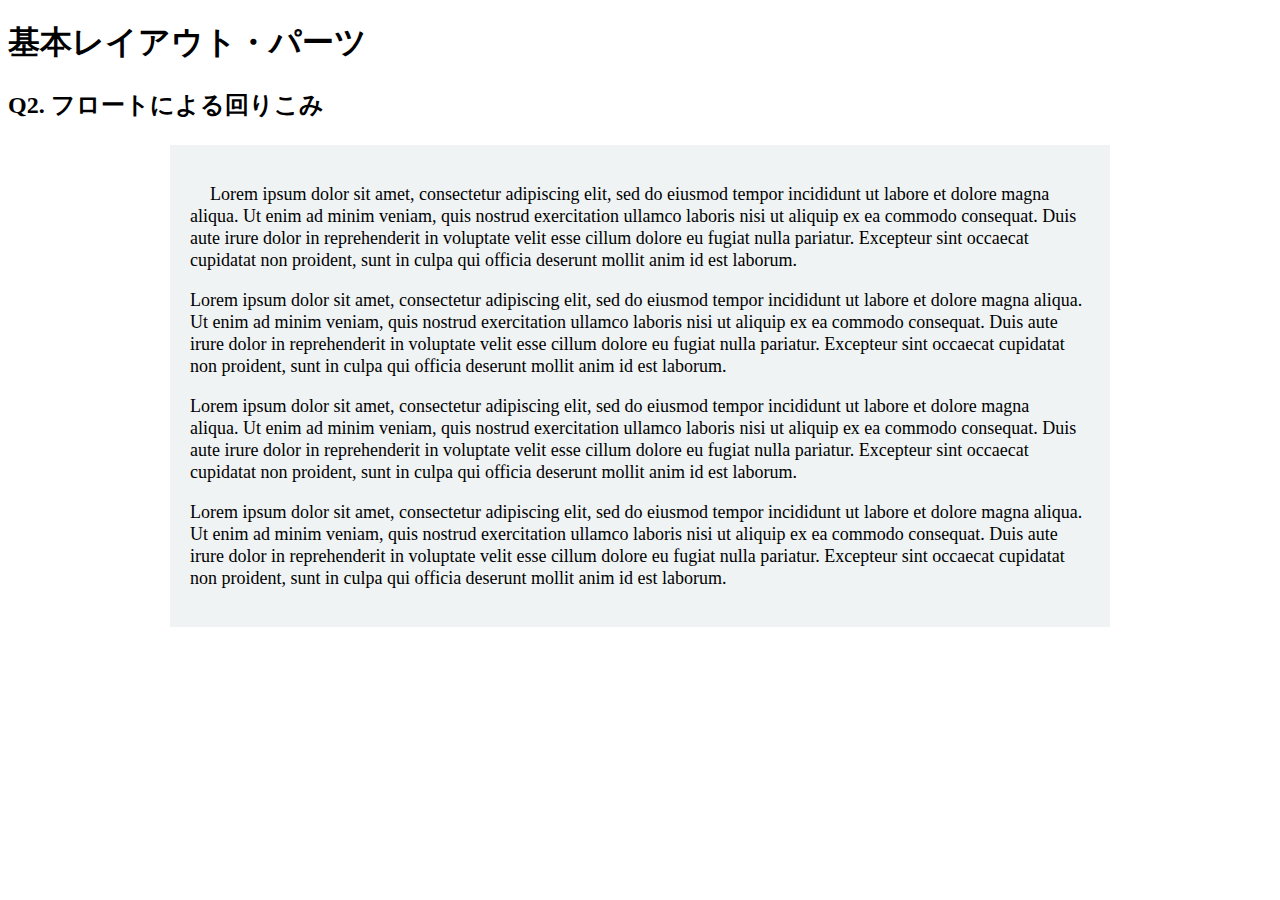
==== layout_parts/q2/index.html @ 565d25d3 "全問終了" ====
<!DOCTYPE html>
<html>
  <head>
    <meta charset="utf-8">
    <meta http-equiv="X-UA-Compatible" content="IE=edge">
    <meta name="viewport" content="width=device-width, initial-scale=1.0, maximum-scale=1.0, user-scalable=no">
    <meta name="format-detection" content="telephone=no">
    <title>基本レイアウト・パーツ</title>
    <link rel="stylesheet" href="http://gizumo-inc.github.io/sample/front-lesson/layout_parts_new/assets/css/reset.css">
    <link rel="stylesheet" href="http://gizumo-inc.github.io/sample/front-lesson/layout_parts_new/assets/css/base.css">
    <link rel="stylesheet" href="css/style.css">
  </head>
  <body>
    <div class="wrapper">
      <h1 class="title">基本レイアウト・パーツ</h1>
      <h2 class="headline">
        <p class="headline__text">Q2. フロートによる回りこみ</p>
      </h2>
      <div class="box">
        <!-- 回答はクラスq2の要素の中に書いてね -->
        <!-- すでについてるクラスにはstyleを指定しない。styleをつける場合は自分で新たにクラスをつけること -->
        <div class="q2 contents">
          <div class="contents__box">
            <img src="http://gizumo-inc.github.io/sample/front-lesson/layout_parts_new/assets/img/q2/thumb_1.jpg" alt="" class="sea-photo">
            <p class="contents__box__text">
              Lorem ipsum dolor sit amet, consectetur adipiscing elit, sed do eiusmod tempor incididunt ut labore et dolore magna aliqua. Ut enim ad minim veniam, quis nostrud exercitation ullamco laboris nisi ut aliquip ex ea commodo consequat. Duis aute irure dolor in reprehenderit in voluptate velit esse cillum dolore eu fugiat nulla pariatur. Excepteur sint occaecat cupidatat non proident, sunt in culpa qui officia deserunt mollit anim id est laborum.
            </p>
            <p class="contents__box__text">
              Lorem ipsum dolor sit amet, consectetur adipiscing elit, sed do eiusmod tempor incididunt ut labore et dolore magna aliqua. Ut enim ad minim veniam, quis nostrud exercitation ullamco laboris nisi ut aliquip ex ea commodo consequat. Duis aute irure dolor in reprehenderit in voluptate velit esse cillum dolore eu fugiat nulla pariatur. Excepteur sint occaecat cupidatat non proident, sunt in culpa qui officia deserunt mollit anim id est laborum.
            </p>
          </div>

          <div class="contents__box">
            <img src="http://gizumo-inc.github.io/sample/front-lesson/layout_parts_new/assets/img/q2/thumb_2.jpg" alt="" class="fes-photo">
            <p class="contents__box__text">
              Lorem ipsum dolor sit amet, consectetur adipiscing elit, sed do eiusmod tempor incididunt ut labore et dolore magna aliqua. Ut enim ad minim veniam, quis nostrud exercitation ullamco laboris nisi ut aliquip ex ea commodo consequat. Duis aute irure dolor in reprehenderit in voluptate velit esse cillum dolore eu fugiat nulla pariatur. Excepteur sint occaecat cupidatat non proident, sunt in culpa qui officia deserunt mollit anim id est laborum.
            </p>
            <p class="contents__box__text">
              Lorem ipsum dolor sit amet, consectetur adipiscing elit, sed do eiusmod tempor incididunt ut labore et dolore magna aliqua. Ut enim ad minim veniam, quis nostrud exercitation ullamco laboris nisi ut aliquip ex ea commodo consequat. Duis aute irure dolor in reprehenderit in voluptate velit esse cillum dolore eu fugiat nulla pariatur. Excepteur sint occaecat cupidatat non proident, sunt in culpa qui officia deserunt mollit anim id est laborum.
            </p>
          </div>
          
        </div>
        <!-- 回答はクラスq2の要素の中に書いてね -->
      </div>
    </div>
  </body>
</html>
---- layout_parts/q2/css/style.css ----
@charset "UTF-8";

/* 回答はここに書いてね */

/* 回答はここに書いてね */

.contents{
  margin: 0 auto;
  background-color: #eff3f4;
  width: 900px;
  padding: 20px;
}



.sea-photo{
  float: left;
  margin: 0 20px 10px 0;
}

.contents__box{
  font-size:18px;
  line-height: 22px;
}

.fes-photo{
  float: right;
  margin: 0 0 10px 20px;
}
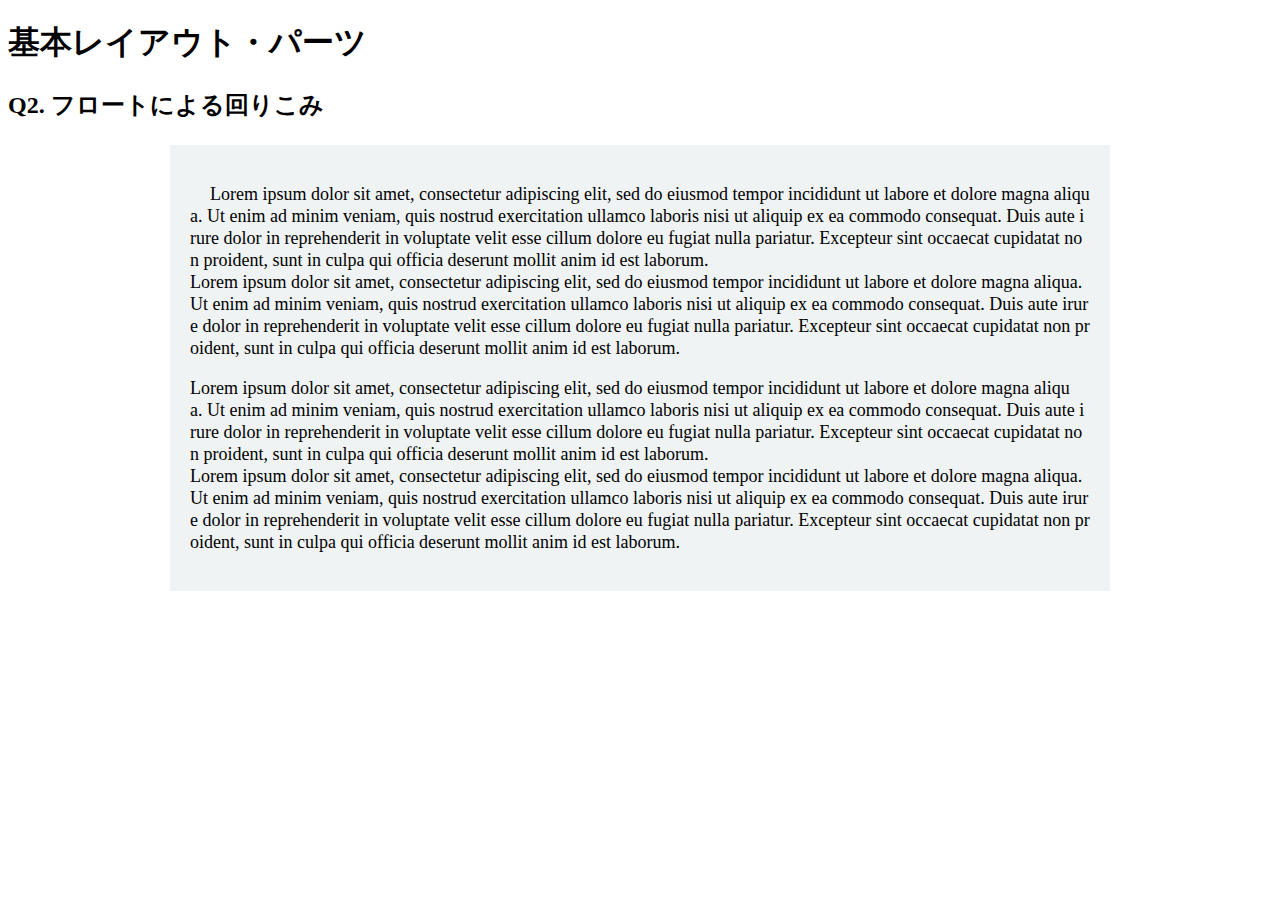
==== commit 080c2e99: "修正" ====
--- a/layout_parts/q2/index.html
+++ b/layout_parts/q2/index.html
@@ -21,21 +21,23 @@
         <!-- すでについてるクラスにはstyleを指定しない。styleをつける場合は自分で新たにクラスをつけること -->
         <div class="q2 contents">
           <div class="contents__box">
-            <img src="http://gizumo-inc.github.io/sample/front-lesson/layout_parts_new/assets/img/q2/thumb_1.jpg" alt="" class="sea-photo">
+            <img src="http://gizumo-inc.github.io/sample/front-lesson/layout_parts_new/assets/img/q2/thumb_1.jpg" alt="" class="left-photo">
             <p class="contents__box__text">
               Lorem ipsum dolor sit amet, consectetur adipiscing elit, sed do eiusmod tempor incididunt ut labore et dolore magna aliqua. Ut enim ad minim veniam, quis nostrud exercitation ullamco laboris nisi ut aliquip ex ea commodo consequat. Duis aute irure dolor in reprehenderit in voluptate velit esse cillum dolore eu fugiat nulla pariatur. Excepteur sint occaecat cupidatat non proident, sunt in culpa qui officia deserunt mollit anim id est laborum.
-            </p>
-            <p class="contents__box__text">
+            <!-- </p>
+            <p class="contents__box__text"> -->
+              <br>
               Lorem ipsum dolor sit amet, consectetur adipiscing elit, sed do eiusmod tempor incididunt ut labore et dolore magna aliqua. Ut enim ad minim veniam, quis nostrud exercitation ullamco laboris nisi ut aliquip ex ea commodo consequat. Duis aute irure dolor in reprehenderit in voluptate velit esse cillum dolore eu fugiat nulla pariatur. Excepteur sint occaecat cupidatat non proident, sunt in culpa qui officia deserunt mollit anim id est laborum.
             </p>
           </div>
 
           <div class="contents__box">
-            <img src="http://gizumo-inc.github.io/sample/front-lesson/layout_parts_new/assets/img/q2/thumb_2.jpg" alt="" class="fes-photo">
+            <img src="http://gizumo-inc.github.io/sample/front-lesson/layout_parts_new/assets/img/q2/thumb_2.jpg" alt="" class="right-photo">
             <p class="contents__box__text">
               Lorem ipsum dolor sit amet, consectetur adipiscing elit, sed do eiusmod tempor incididunt ut labore et dolore magna aliqua. Ut enim ad minim veniam, quis nostrud exercitation ullamco laboris nisi ut aliquip ex ea commodo consequat. Duis aute irure dolor in reprehenderit in voluptate velit esse cillum dolore eu fugiat nulla pariatur. Excepteur sint occaecat cupidatat non proident, sunt in culpa qui officia deserunt mollit anim id est laborum.
-            </p>
-            <p class="contents__box__text">
+            <!-- </p>
+            <p class="contents__box__text"> -->
+              <br>
               Lorem ipsum dolor sit amet, consectetur adipiscing elit, sed do eiusmod tempor incididunt ut labore et dolore magna aliqua. Ut enim ad minim veniam, quis nostrud exercitation ullamco laboris nisi ut aliquip ex ea commodo consequat. Duis aute irure dolor in reprehenderit in voluptate velit esse cillum dolore eu fugiat nulla pariatur. Excepteur sint occaecat cupidatat non proident, sunt in culpa qui officia deserunt mollit anim id est laborum.
             </p>
           </div>
@@ -46,3 +48,8 @@
     </div>
   </body>
 </html>
+
+
+<!-- テキストpタグ→brタグに変換 -->
+<!-- 画像のクラス名 -->
+<!-- 文字も見本と同じ幅に -->--- a/layout_parts/q2/css/style.css
+++ b/layout_parts/q2/css/style.css
@@ -4,26 +4,29 @@
 
 /* 回答はここに書いてね */
 
-.contents{
+.contents {
   margin: 0 auto;
   background-color: #eff3f4;
   width: 900px;
   padding: 20px;
 }
 
-
-
-.sea-photo{
+.left-photo {
   float: left;
   margin: 0 20px 10px 0;
 }
 
-.contents__box{
+.contents__box {
   font-size:18px;
   line-height: 22px;
 }
 
-.fes-photo{
+/* 追加 */
+.contents__box__text {
+  word-break: break-all;
+}
+
+.right-photo {
   float: right;
   margin: 0 0 10px 20px;
 }